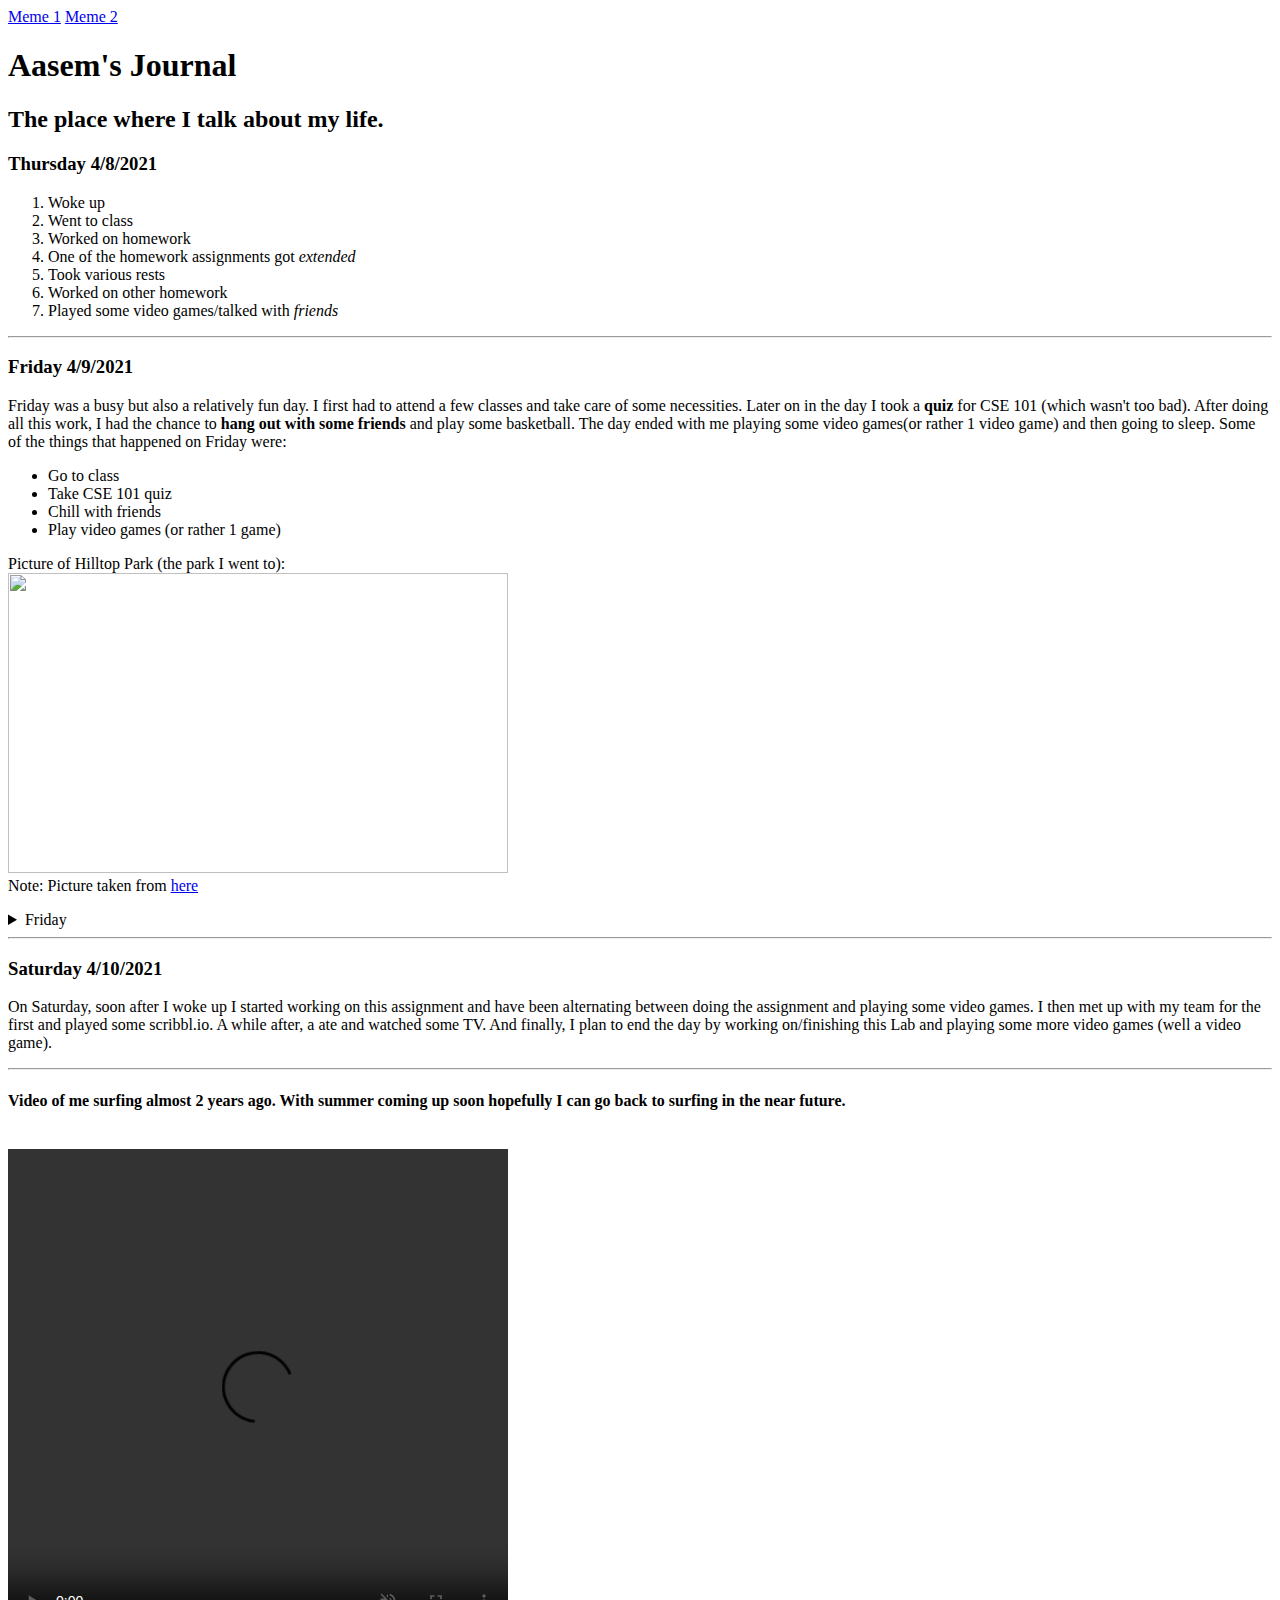
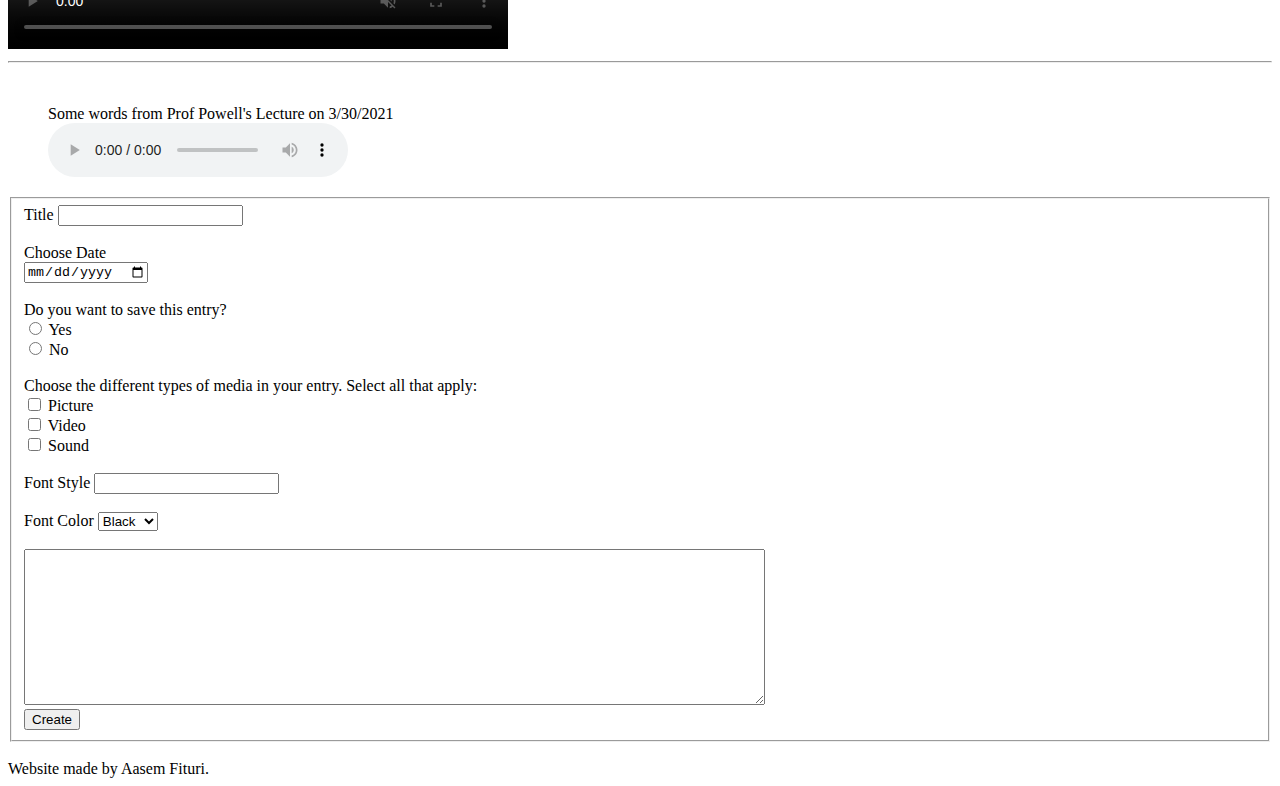
==== Lab2/index.html @ 15accdb1 "Update index.html" ====
<!DOCTYPE html>
<html lang = "en">
    <head>
        <title>
            Aasem Fituri's Journal
        </title>
        <meta name="author" content="Aasem Fituri">
        <link rel="icon" type= "image/png" href="/media/favicon.png">
    </head>
    <body>
        <nav>
            <a href="https://www.reddit.com/r/ProgrammerHumor/comments/mo24j1/im_a_software_developer/">Meme 1</a>
            <a href="https://www.reddit.com/r/ProgrammerHumor/comments/mnjjfs/me_after_spending_hours_trying_to_write_a/">Meme 2</a>
        </nav>
        <header>
            <h1>
                Aasem's Journal
            </h1>
            <h2>
                The place where I talk about my life.
            </h2>
        </header>
        <main>
            <div class="Entry">
                <h3>
                    <span class="Date">Thursday 4/8/2021</span>
                </h3>
                <p>
                    <ol>
                        <li>Woke up</li>
                        <li>Went to class</li>
                        <li>Worked on homework</li>
                        <li>One of the homework assignments got <em>extended</em> </li>
                        <li>Took various rests</li>
                        <li>Worked on other homework</li>
                        <li>Played some video games/talked with <i>friends</i> </li>
                    </ol>
                </p>
            </div>

            <hr>

            <div class="Entry">
                <h3>
                    <span class="Date">Friday 4/9/2021</span>
                </h3>
                <p>
                    Friday was a busy but also a relatively fun day. I first had to attend a few classes and take care of some necessities. Later on in the day I took a <b>quiz</b> for CSE 101 (which wasn't too bad). After doing all this work, I had the chance to  <strong>hang out with some friends</strong> and play some basketball. The day ended with me playing some video games(or rather 1 video game) and then going to sleep.

                    Some of the things that happened on Friday were:
                    <ul>
                        <li>Go to class</li>
                        <li>Take CSE 101 quiz</li>
                        <li>Chill with friends</li>
                        <li>Play video games (or rather 1 game)</li>
                    </ul>

                    Picture of Hilltop Park (the park I went to): <br>
                    <img src="https://aasemfituri.github.io/Lab2/Media/hilltop.jpg" height="300" width="500"> <br>
                    Note: Picture taken from
                    <a href="https://activerain.com/blogsview/2147003/rancho-penasquitos---hilltop-park">here </a>

                </p>
                <details>
                    <summary>Friday</summary>
                    The best day of the week.
                </details>
            </div>

            <hr>
    
            <div class="Entry">
                <h3>
                    <span class="Date">Saturday 4/10/2021</span>
                </h3>
                    <p>
                        On Saturday, soon after I woke up I started working on this assignment and have been alternating between doing the assignment and playing some video games. I then met up with my team for the first and played some scribbl.io. A while after, a ate and watched some TV. And finally, I plan to end the day by working on/finishing this Lab and playing some more video games (well a video game).
                    </p>
            </div>   
            <hr>
        </main>
    <section>
        <h4>Video of me surfing almost 2 years ago. With summer coming up soon hopefully I can go back to surfing in the near future.</h4> <br>
        <video controls height="500"width="500" muted=true>
            <source src="/Media/Surfing.MP4" type=video/mp4>
        </video>
        </video>
        <hr><br>
        <figure>
            <figcaption>Some words from Prof Powell's Lecture on 3/30/2021</figcaption>
            <audio controls src="/media/Prof_Powell_Recording.mp3"></audio>
        </figure>
    <section>
        

        <form>
            <fieldset>
                <label>Title</label>
                <input type="text"> <br><br>
                <label>Choose Date</label> <br>
                <input type="date"> <br><br>
                Do you want to save this entry? <br>
                <input type="radio" name="yes/no" id="Yes"value="Yes">
                <label for="Yes">Yes</label> <br>
                <input type="radio" name="yes/no" id="No" value="No">
                <label for="No">No</label> <br> <br>

                Choose the different types of media in your entry. Select all that apply: <br>
                <input type="checkbox" id="Picture" name="Picture">
                <label for="Picture">Picture</label> <br>
                <input type="checkbox" id="Video" name="Video">
                <label for="Video">Video</label> <br>
                <input type="checkbox" id="Sound" name="Sound">
                <label for="Sound">Sound</label> <br> <br>

                <label for="font">Font Style</label>
                <input list="font">
                <datalist id="font">
                    <option>Arial</option>
                    <option>Calibri</option>
                    <option>Times New Roman</option>
                </datalist> <br><br>
                <label for="color">Font Color</label>
                <select id="color">
                    <option>Black</option>
                    <option>Red</option>
                    <option>Blue</option>
                    <option>Green</option>
                </select> <br><br>
                <textarea rows="10" cols="90"></textarea> <br>
                <button>
                    Create
                </button>
            </fieldset>

        </form> <br>
        <footer>
            Website made by Aasem Fituri.
        </footer>
    </body>
</html>
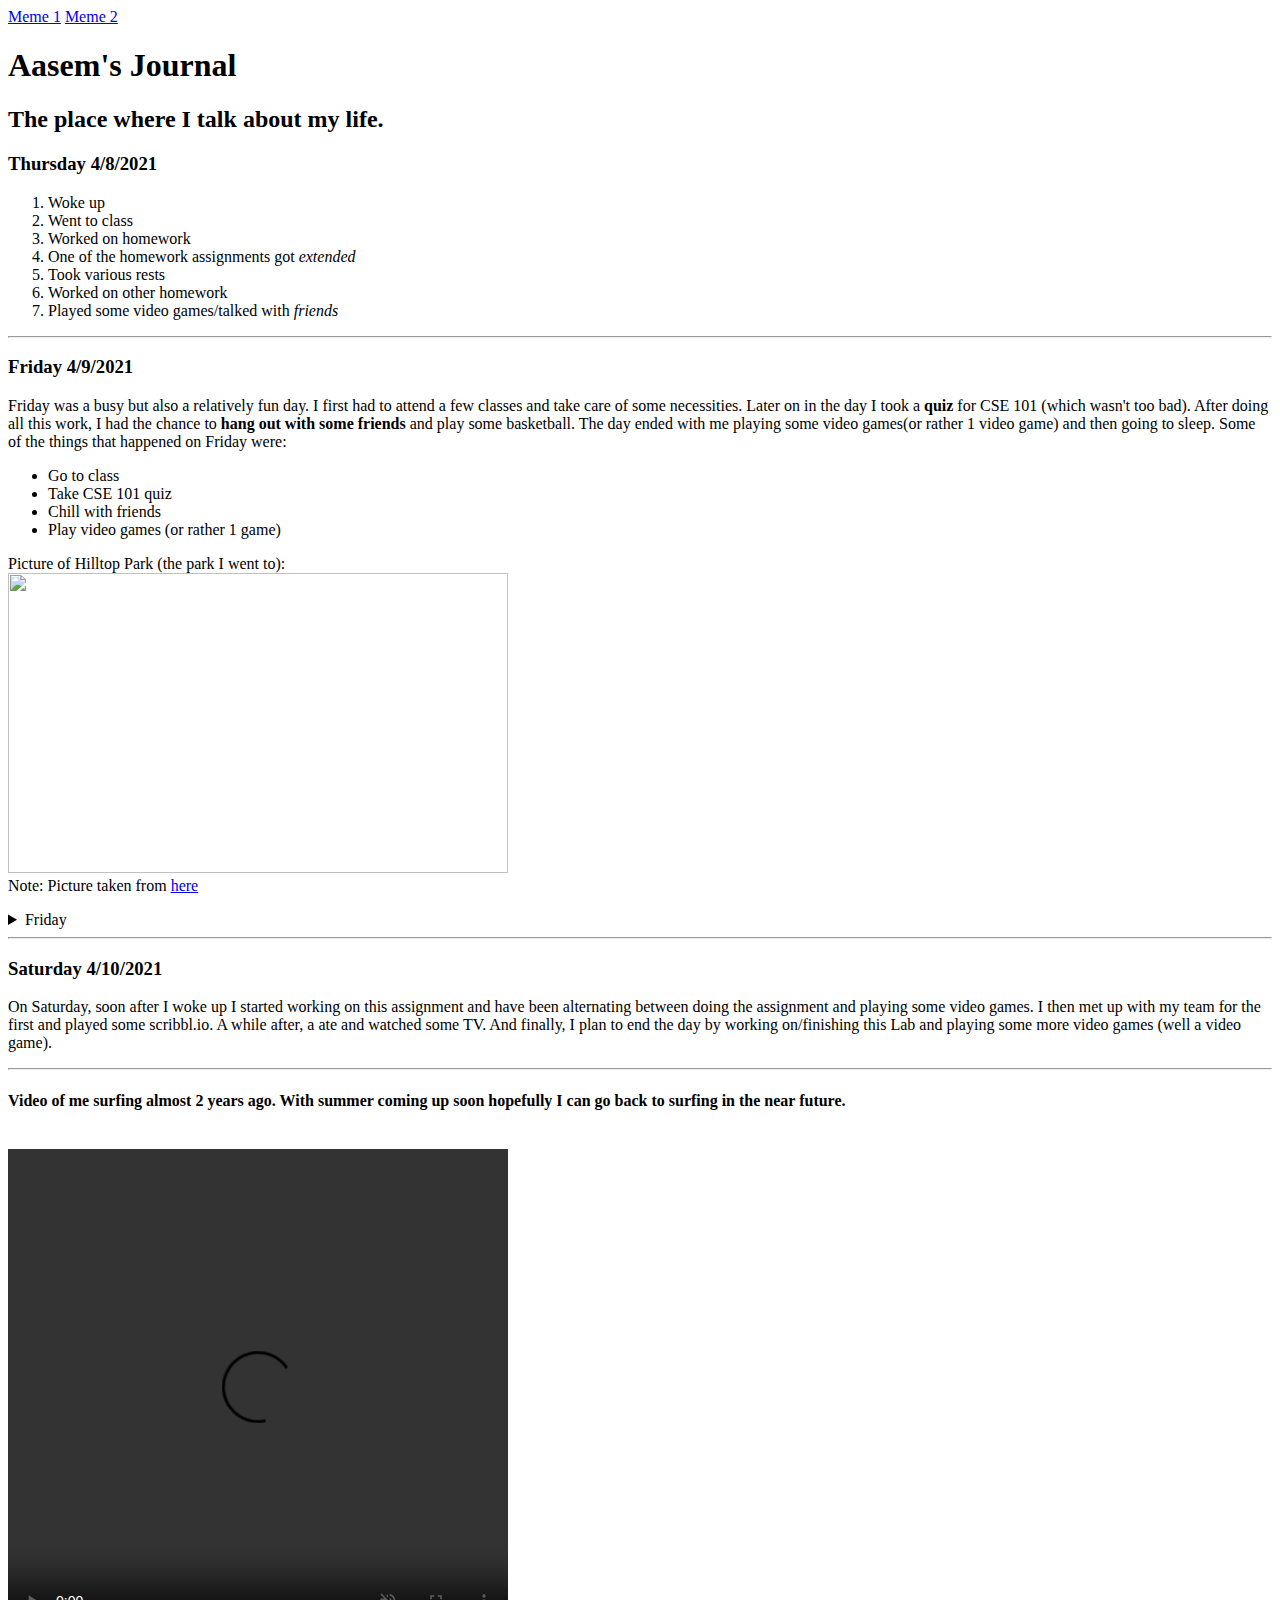
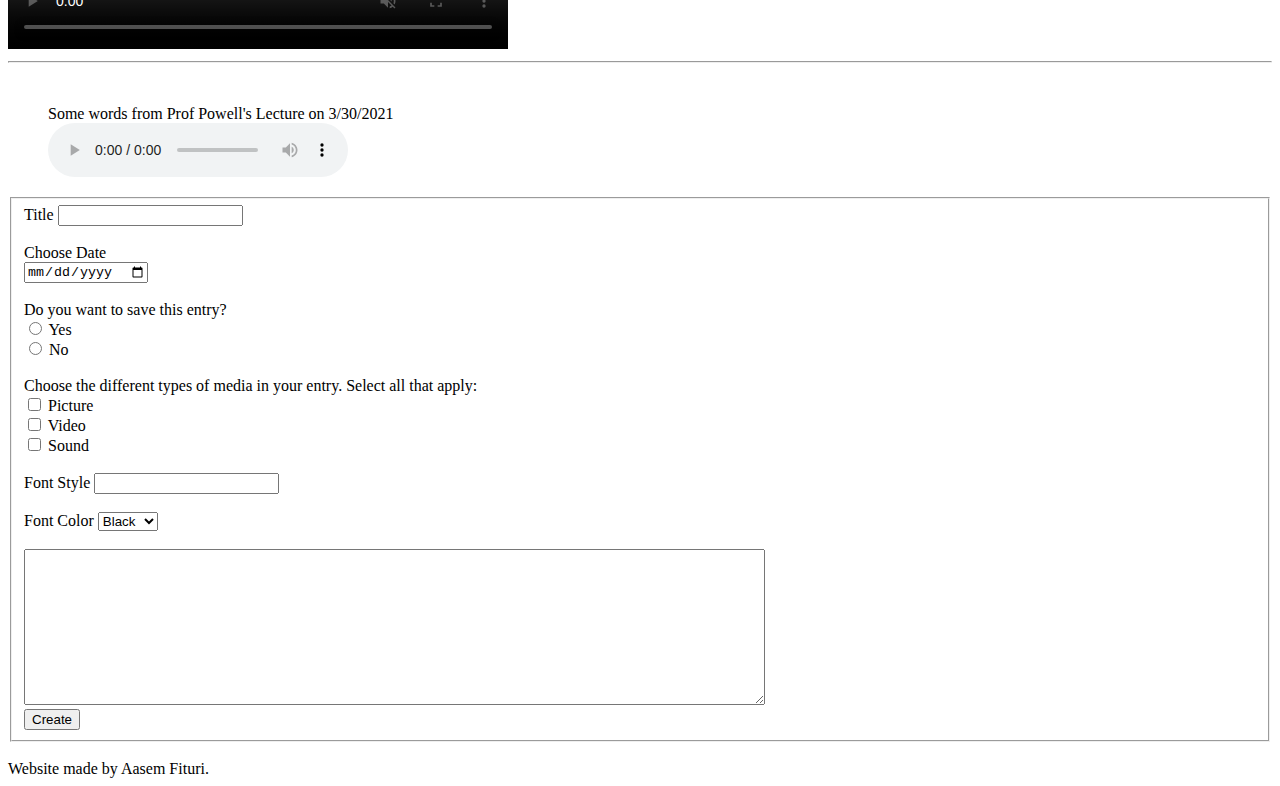
==== commit 1e3f9206: "Update index.html" ====
--- a/Lab2/index.html
+++ b/Lab2/index.html
@@ -5,7 +5,7 @@
             Aasem Fituri's Journal
         </title>
         <meta name="author" content="Aasem Fituri">
-        <link rel="icon" type= "image/png" href="/media/favicon.png">
+        <link rel="icon" type= "image/png" href="Media/favicon.png">
     </head>
     <body>
         <nav>
@@ -56,7 +56,7 @@
                     </ul>
 
                     Picture of Hilltop Park (the park I went to): <br>
-                    <img src="https://aasemfituri.github.io/Lab2/Media/hilltop.jpg" height="300" width="500"> <br>
+                <img src="Media/hilltop.jpg" height="300" width="500"> <br>
                     Note: Picture taken from
                     <a href="https://activerain.com/blogsview/2147003/rancho-penasquitos---hilltop-park">here </a>
 
@@ -82,13 +82,13 @@
     <section>
         <h4>Video of me surfing almost 2 years ago. With summer coming up soon hopefully I can go back to surfing in the near future.</h4> <br>
         <video controls height="500"width="500" muted=true>
-            <source src="/Media/Surfing.MP4" type=video/mp4>
+            <source src="Media/Surfing.MP4" type=video/mp4>
         </video>
         </video>
         <hr><br>
         <figure>
             <figcaption>Some words from Prof Powell's Lecture on 3/30/2021</figcaption>
-            <audio controls src="/media/Prof_Powell_Recording.mp3"></audio>
+            <audio controls src="Media/Prof_Powell_Recording.mp3"></audio>
         </figure>
     <section>
         
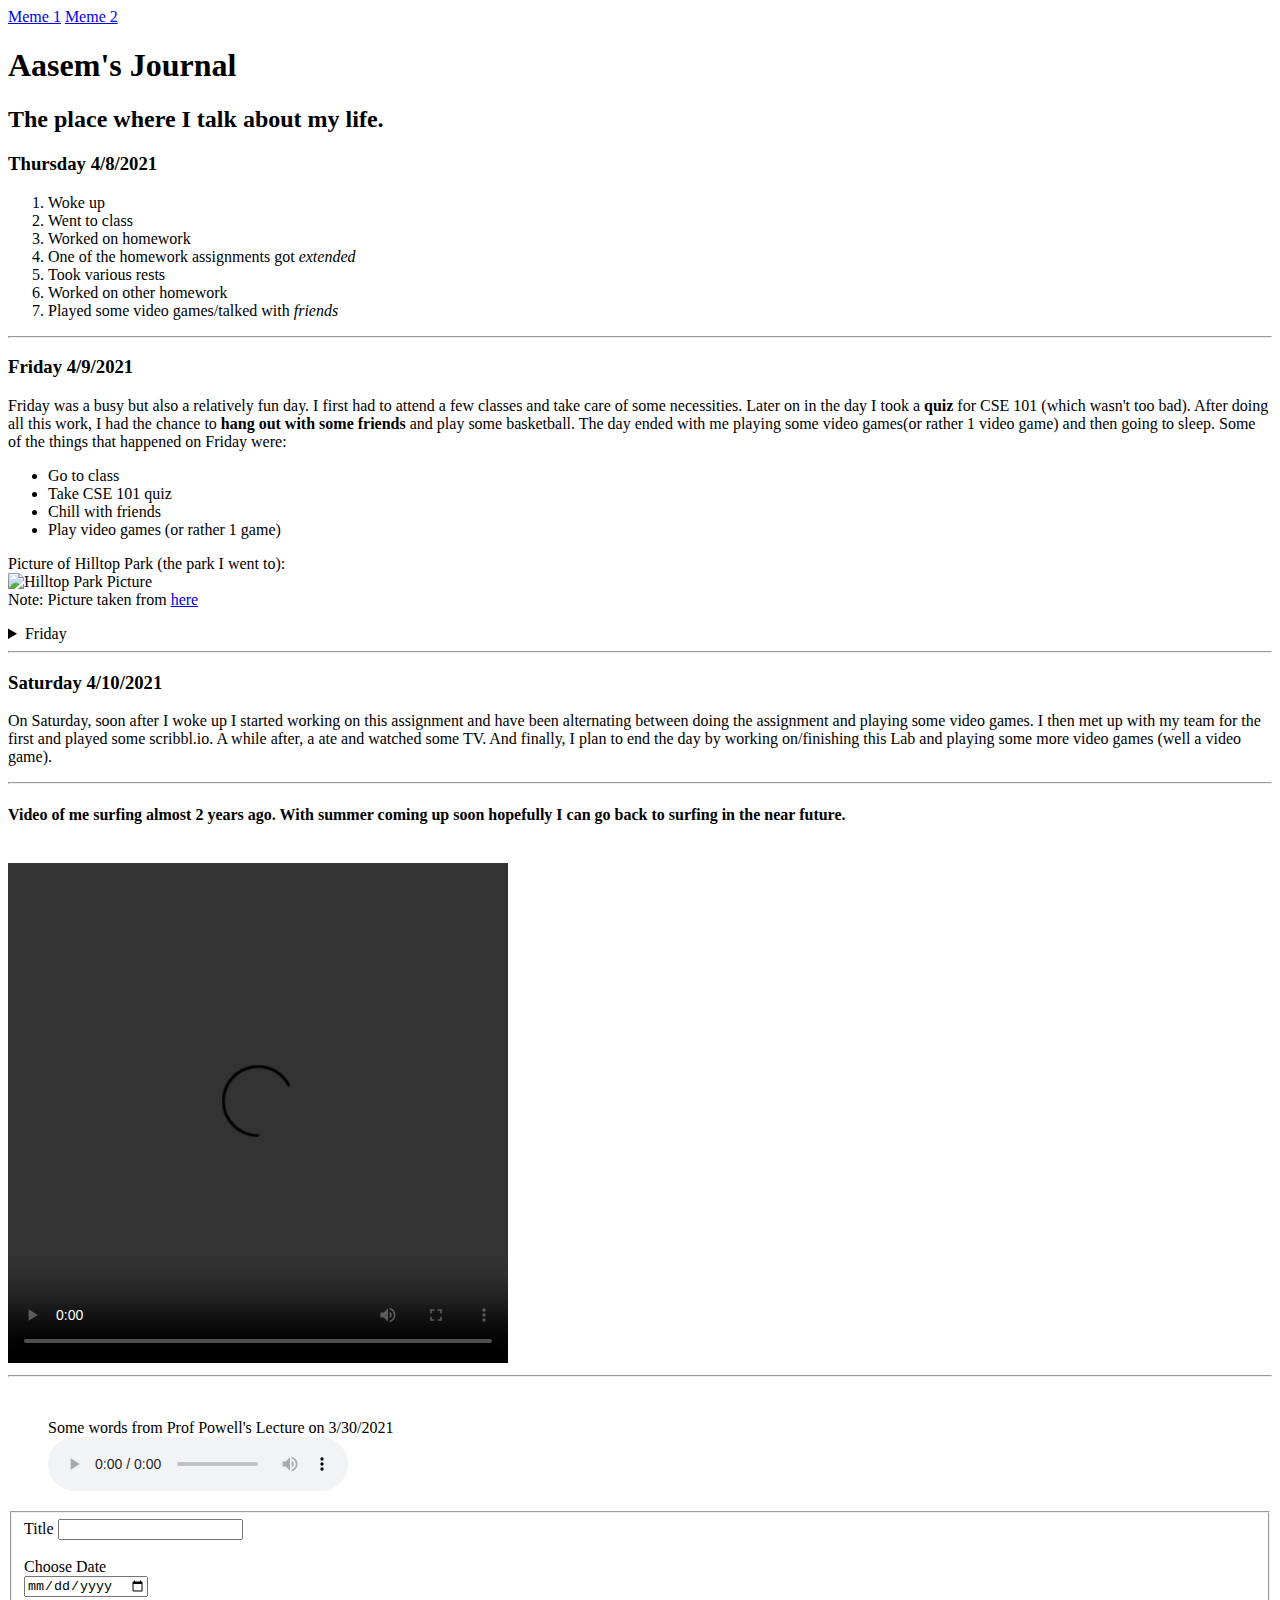
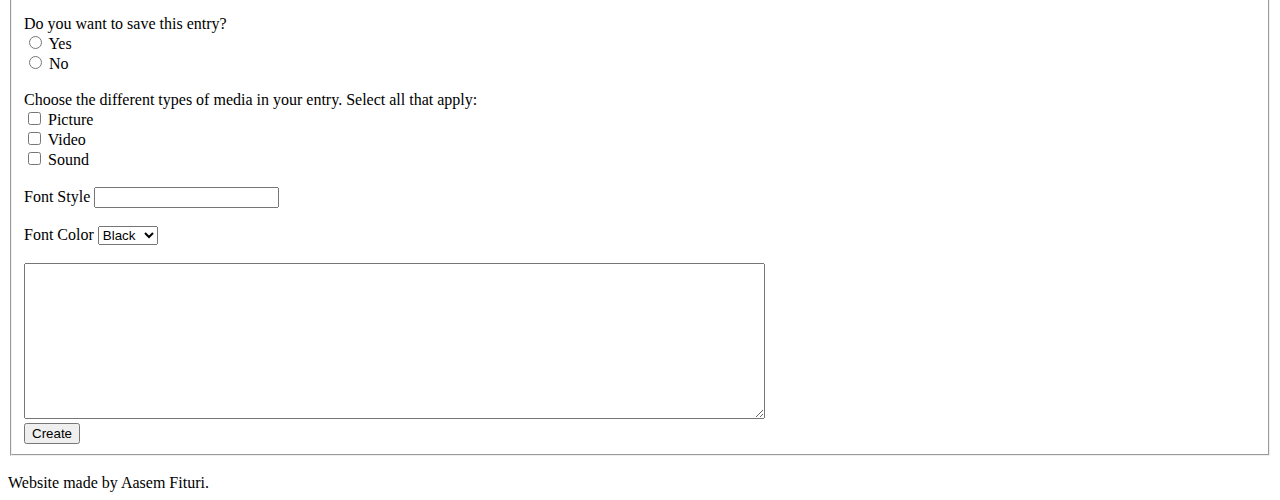
==== commit b77c959a: "Update index.html" ====
--- a/Lab2/index.html
+++ b/Lab2/index.html
@@ -56,7 +56,7 @@
                     </ul>
 
                     Picture of Hilltop Park (the park I went to): <br>
-                <img src="Media/hilltop.jpg" height="300" width="500"> <br>
+                <img src="Media/hilltop.jpg" height="300" width="500" alt="Hilltop Park Picture"> <br>
                     Note: Picture taken from
                     <a href="https://activerain.com/blogsview/2147003/rancho-penasquitos---hilltop-park">here </a>
 
@@ -81,16 +81,15 @@
         </main>
     <section>
         <h4>Video of me surfing almost 2 years ago. With summer coming up soon hopefully I can go back to surfing in the near future.</h4> <br>
-        <video controls height="500"width="500" muted=true>
+        <video controls height="500" width="500">
             <source src="Media/Surfing.MP4" type=video/mp4>
-        </video>
         </video>
         <hr><br>
         <figure>
             <figcaption>Some words from Prof Powell's Lecture on 3/30/2021</figcaption>
             <audio controls src="Media/Prof_Powell_Recording.mp3"></audio>
         </figure>
-    <section>
+    </section>
         
 
         <form>
@@ -100,7 +99,7 @@
                 <label>Choose Date</label> <br>
                 <input type="date"> <br><br>
                 Do you want to save this entry? <br>
-                <input type="radio" name="yes/no" id="Yes"value="Yes">
+                <input type="radio" name="yes/no" id="Yes" value="Yes">
                 <label for="Yes">Yes</label> <br>
                 <input type="radio" name="yes/no" id="No" value="No">
                 <label for="No">No</label> <br> <br>
@@ -112,9 +111,9 @@
                 <label for="Video">Video</label> <br>
                 <input type="checkbox" id="Sound" name="Sound">
                 <label for="Sound">Sound</label> <br> <br>
-
+                
                 <label for="font">Font Style</label>
-                <input list="font">
+                <input list="Font">
                 <datalist id="font">
                     <option>Arial</option>
                     <option>Calibri</option>
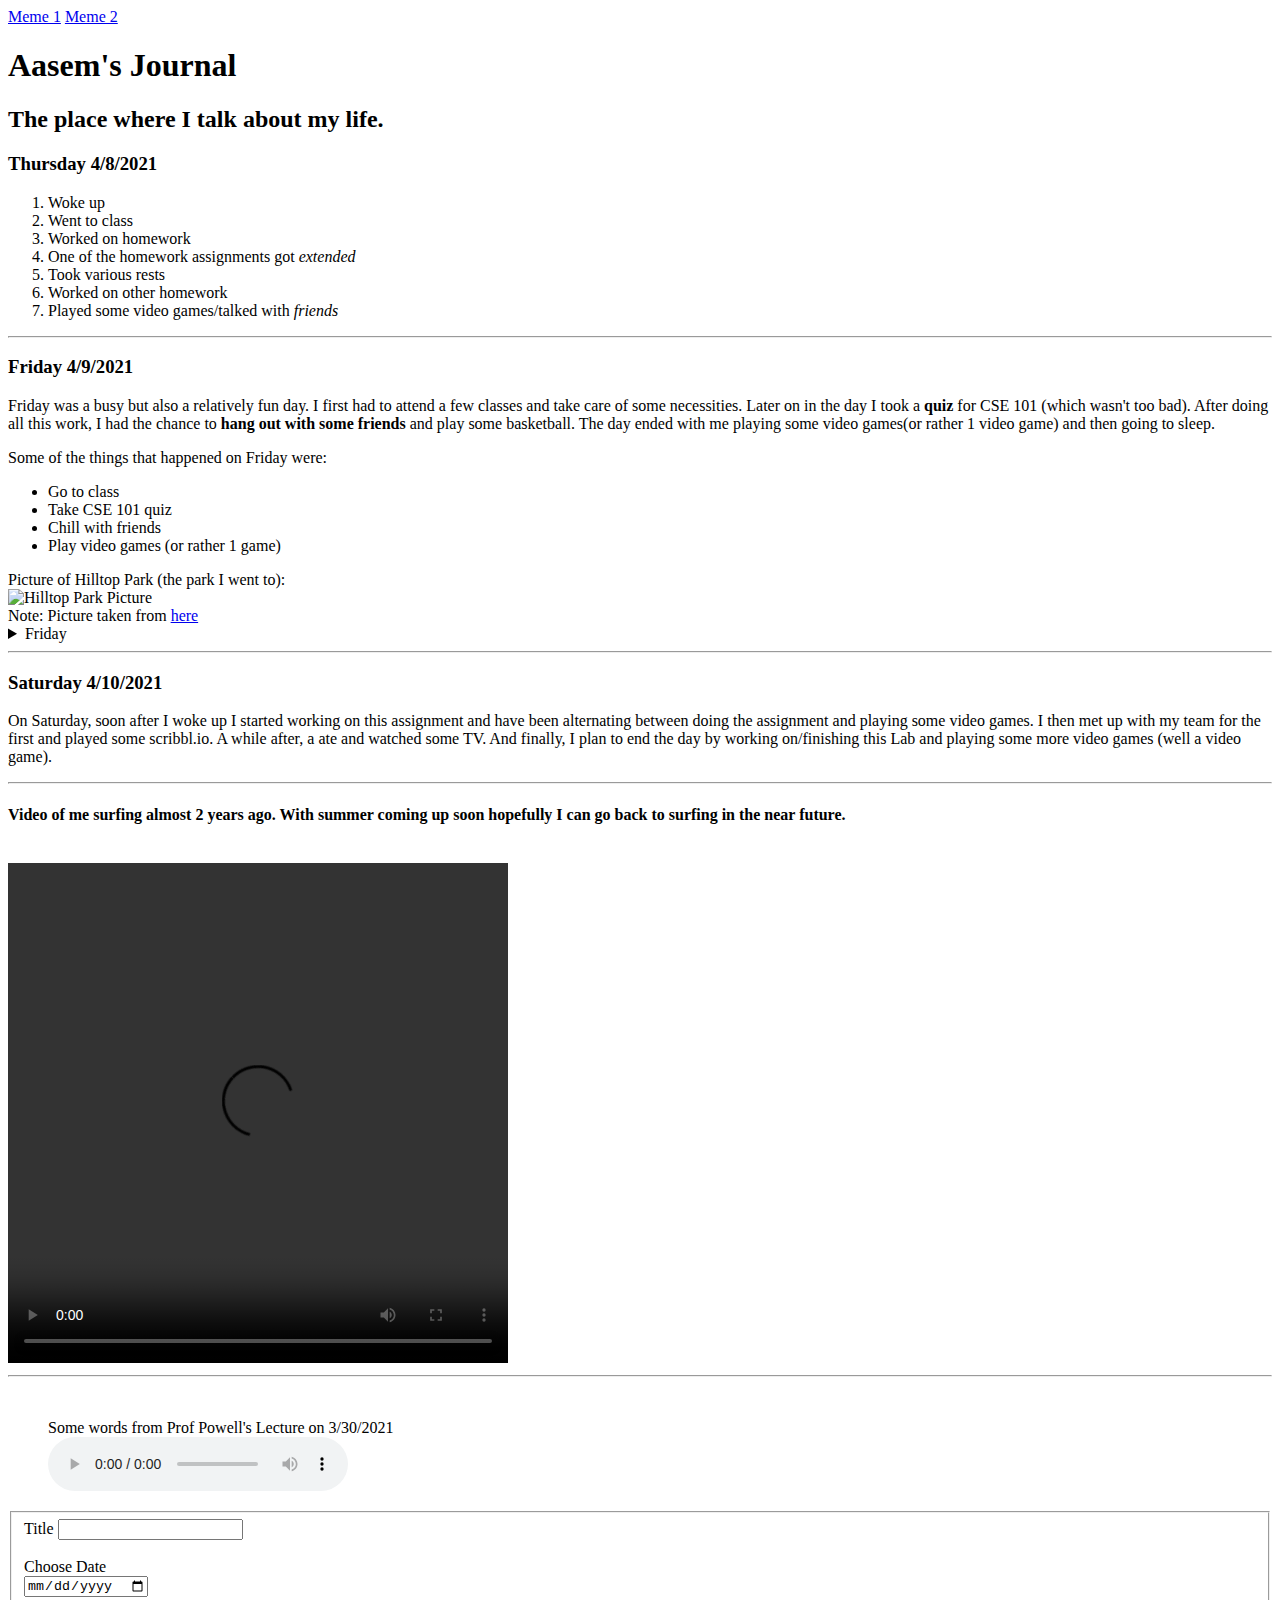
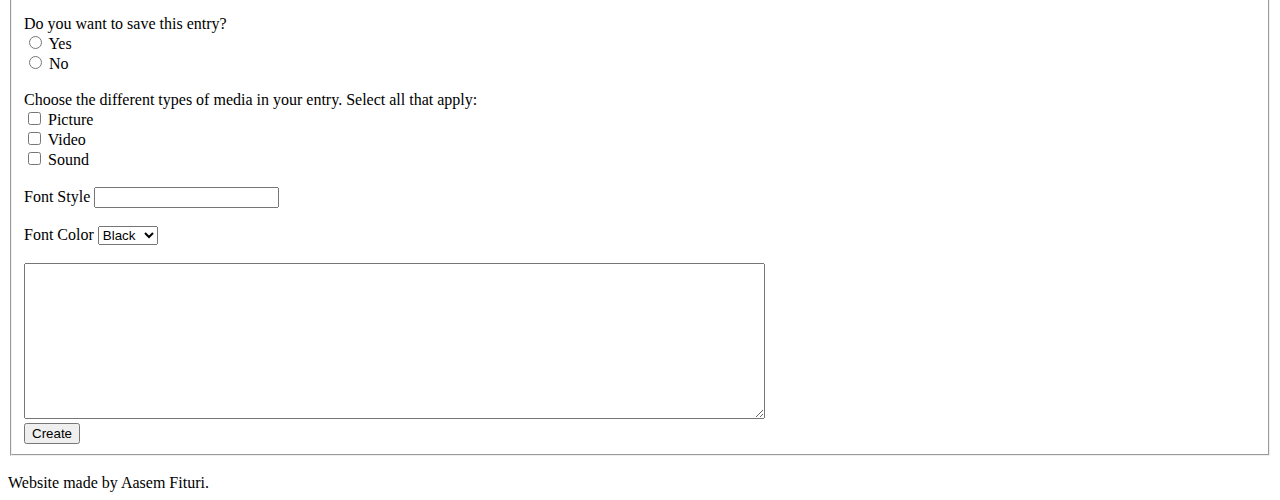
==== commit 43df44b5: "Update index.html" ====
--- a/Lab2/index.html
+++ b/Lab2/index.html
@@ -25,7 +25,6 @@
                 <h3>
                     <span class="Date">Thursday 4/8/2021</span>
                 </h3>
-                <p>
                     <ol>
                         <li>Woke up</li>
                         <li>Went to class</li>
@@ -35,7 +34,6 @@
                         <li>Worked on other homework</li>
                         <li>Played some video games/talked with <i>friends</i> </li>
                     </ol>
-                </p>
             </div>
 
             <hr>
@@ -46,7 +44,7 @@
                 </h3>
                 <p>
                     Friday was a busy but also a relatively fun day. I first had to attend a few classes and take care of some necessities. Later on in the day I took a <b>quiz</b> for CSE 101 (which wasn't too bad). After doing all this work, I had the chance to  <strong>hang out with some friends</strong> and play some basketball. The day ended with me playing some video games(or rather 1 video game) and then going to sleep.
-
+                </p>
                     Some of the things that happened on Friday were:
                     <ul>
                         <li>Go to class</li>
@@ -60,7 +58,6 @@
                     Note: Picture taken from
                     <a href="https://activerain.com/blogsview/2147003/rancho-penasquitos---hilltop-park">here </a>
 
-                </p>
                 <details>
                     <summary>Friday</summary>
                     The best day of the week.
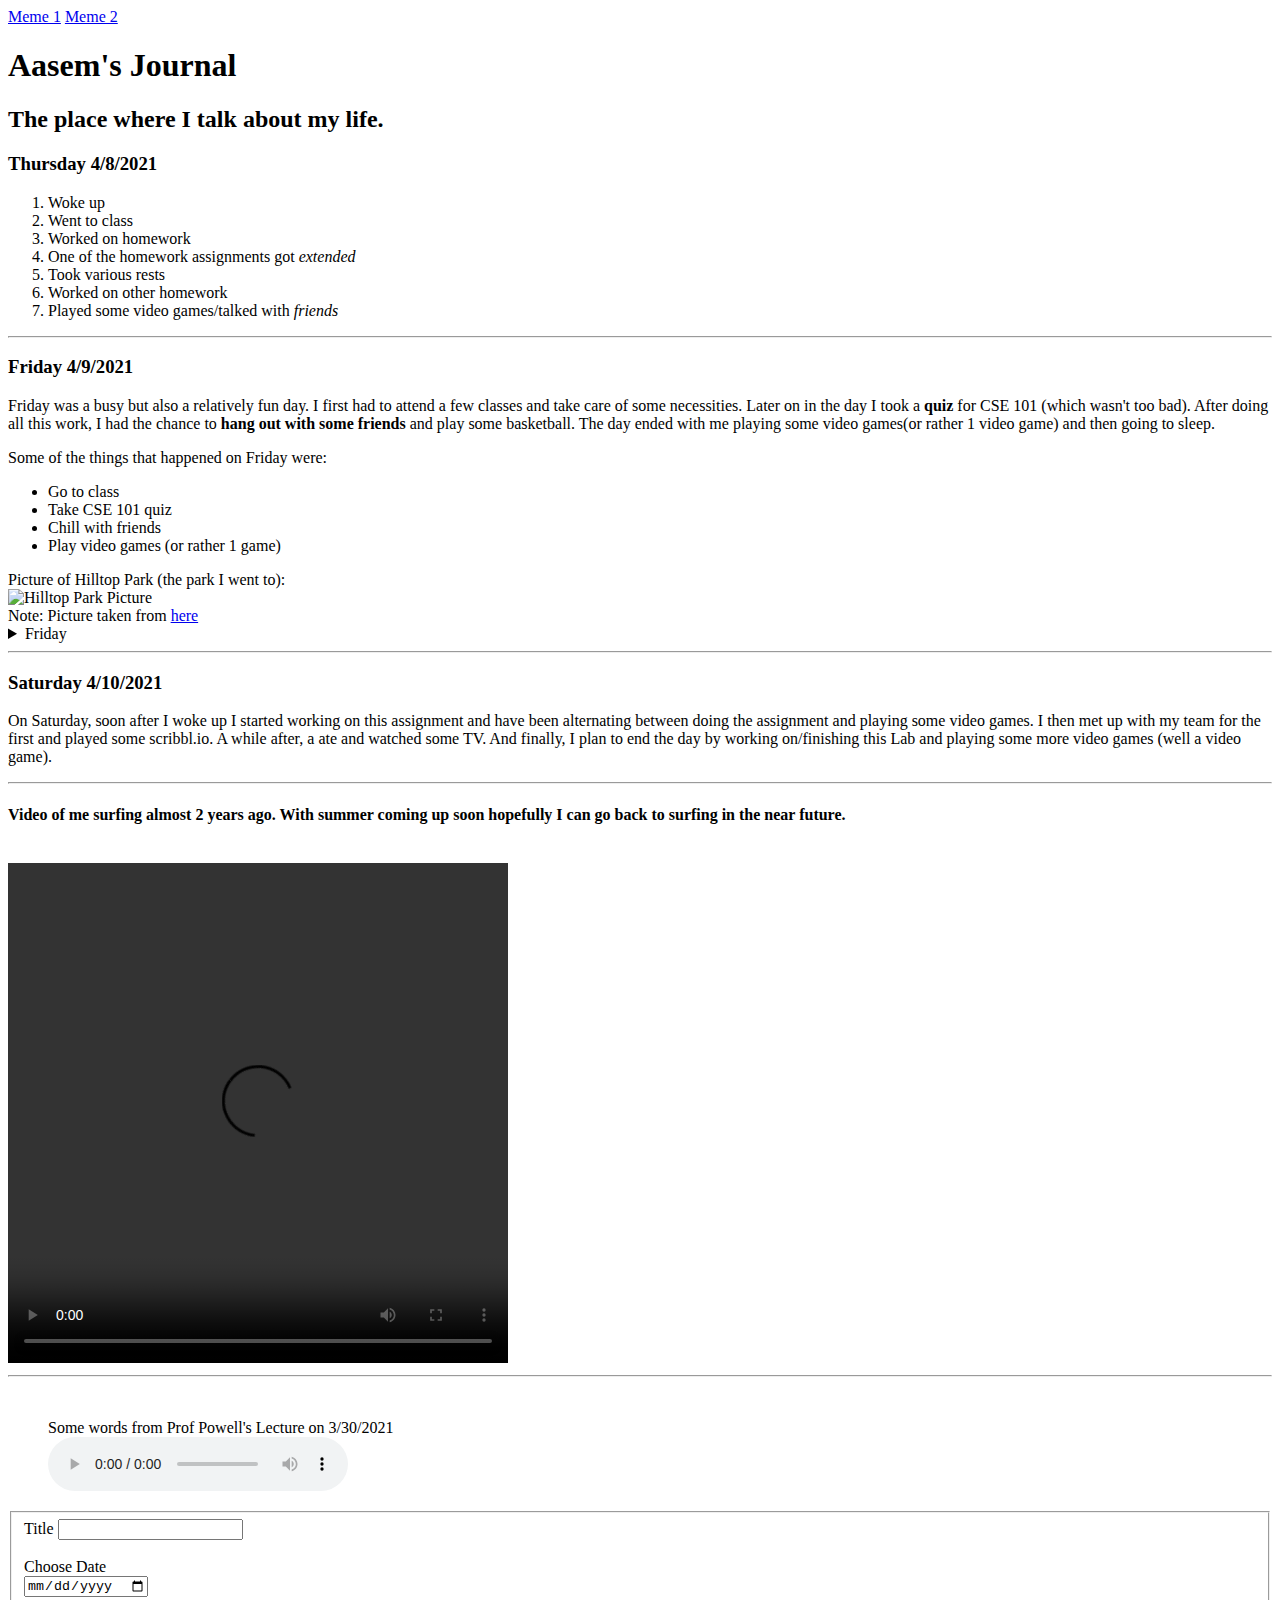
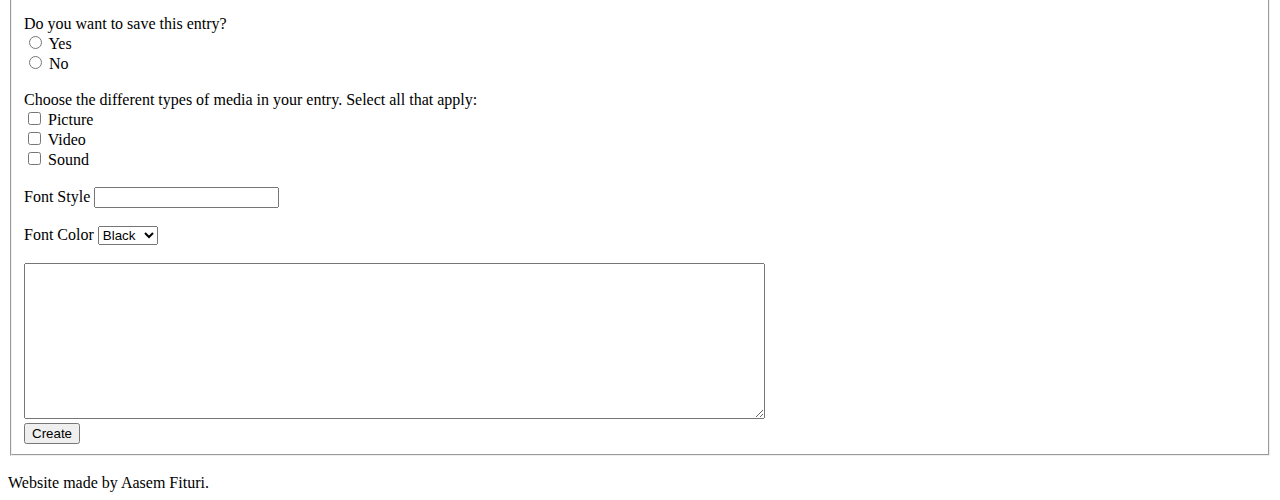
==== commit a6e65ef8: "Update index.html" ====
--- a/Lab2/index.html
+++ b/Lab2/index.html
@@ -109,8 +109,8 @@
                 <input type="checkbox" id="Sound" name="Sound">
                 <label for="Sound">Sound</label> <br> <br>
                 
-                <label for="font">Font Style</label>
-                <input list="Font">
+                <label for="font_style">Font Style</label>
+                <input list="font" id="font_style">
                 <datalist id="font">
                     <option>Arial</option>
                     <option>Calibri</option>
